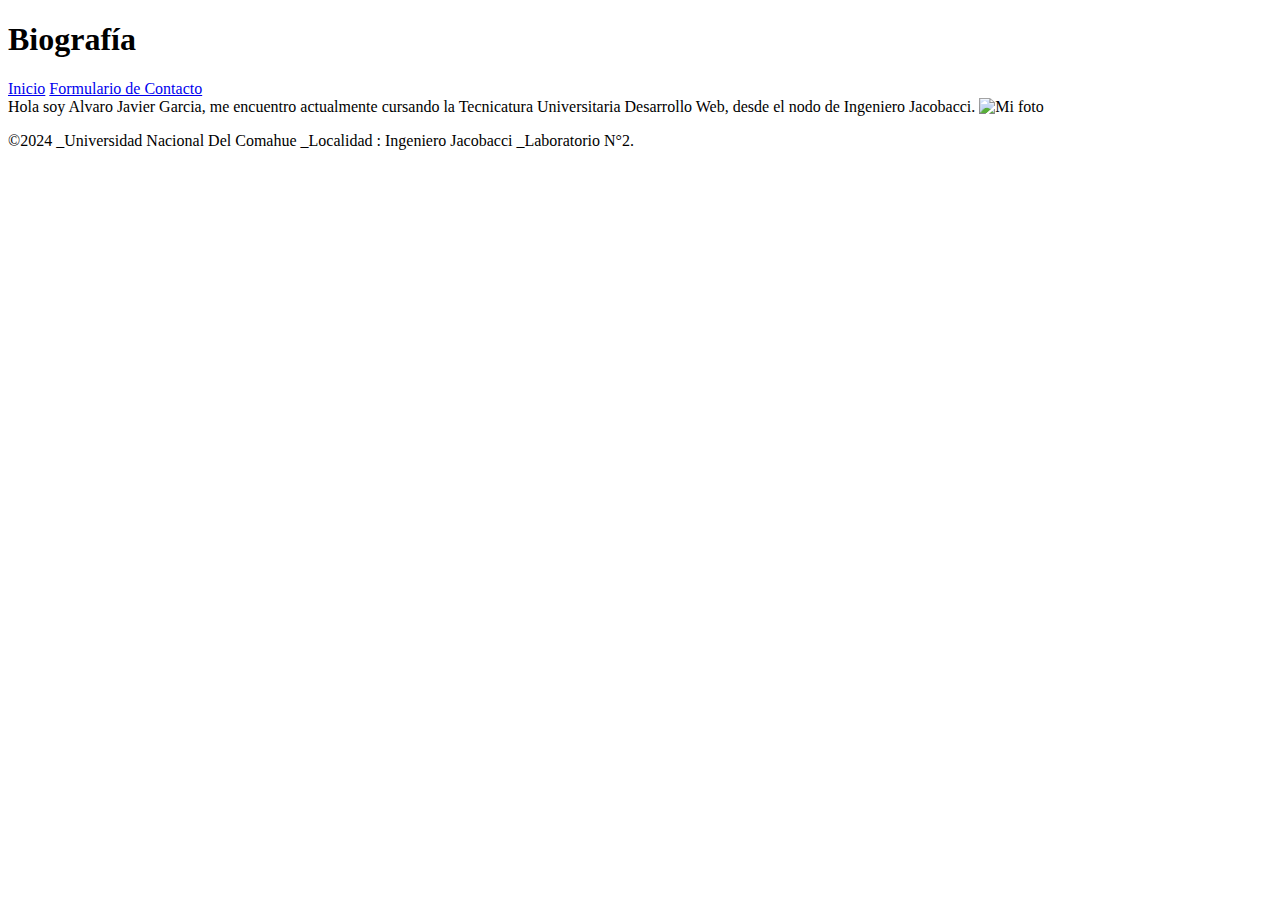
==== acercade.html @ 24ab51d7 "laboratorio4" ====
<!DOCTYPE html>
<html>
<head>
    <title>MI PRIMERA PAGINA</title>
    <link rel="stylesheet" href="styles.css">
</head>
<body>
    <header>
    <h1>Biografía</h1>
        
    </header>
    <nav>
    <a href="index.html">Inicio</a>
    <a href="contacto.html">Formulario de Contacto</a>

    </nav>
    <main>
        Hola soy Alvaro Javier Garcia, me encuentro actualmente cursando la Tecnicatura Universitaria Desarrollo Web, desde el nodo de Ingeniero Jacobacci.

        <img src="img/foto.jpg" alt="Mi foto" width="400" height="400"> <class="mi-imagen">  
        </main>
    <footer>
        <p>&copy;2024 _Universidad Nacional Del Comahue _Localidad : Ingeniero Jacobacci _Laboratorio N°2.</p>
    </footer>
</body>
</html>
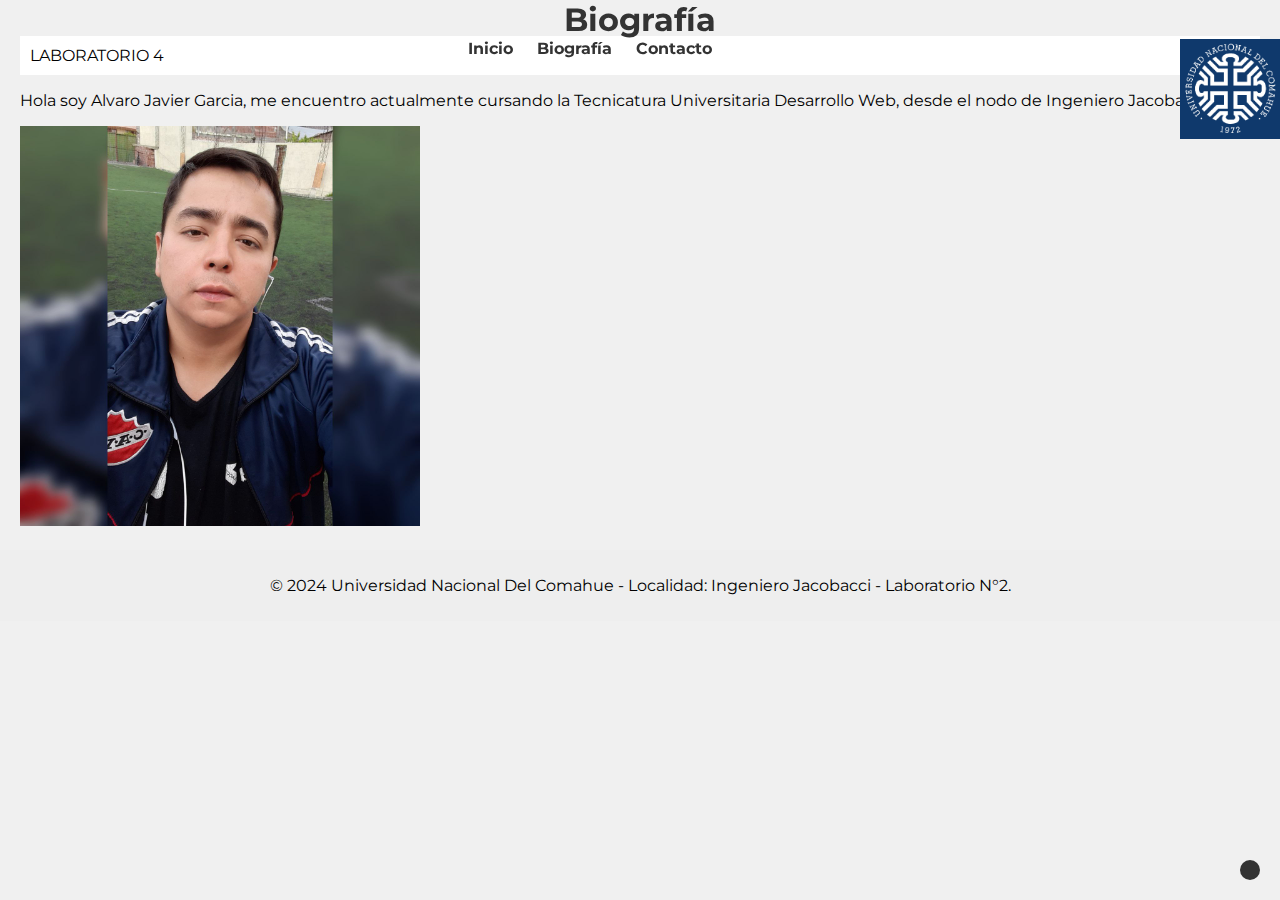
==== commit bc8a5d70: "laboratorio4" ====
--- a/acercade.html
+++ b/acercade.html
@@ -1,26 +1,40 @@
 <!DOCTYPE html>
-<html>
+<html lang="es">
 <head>
-    <title>MI PRIMERA PAGINA</title>
-    <link rel="stylesheet" href="styles.css">
+  <meta charset="UTF-8">
+  <meta name="viewport" content="width=device-width, initial-scale=1.0">
+  <title>Biografía</title>
+  <link rel="stylesheet" href="styles.css">
+  <style>
+
+    @import url('https://fonts.googleapis.com/css2?family=Open+Sans:wght@300;400;700&display=swap');
+  </style>
 </head>
 <body>
-    <header>
+  <header>
     <h1>Biografía</h1>
-        
-    </header>
+    <img id="logo" src="img/logoCurza.png" alt="Logo CURZA">
     <nav>
-    <a href="index.html">Inicio</a>
-    <a href="contacto.html">Formulario de Contacto</a>
-
+      <ul>
+        <li><a href="index.html">Inicio</a></li>
+        <li><a href="acercade.html">Biografía</a></li>
+        <li><a href="contacto.html">Contacto</a></li>
+      </ul>
     </nav>
-    <main>
-        Hola soy Alvaro Javier Garcia, me encuentro actualmente cursando la Tecnicatura Universitaria Desarrollo Web, desde el nodo de Ingeniero Jacobacci.
-
-        <img src="img/foto.jpg" alt="Mi foto" width="400" height="400"> <class="mi-imagen">  
-        </main>
-    <footer>
-        <p>&copy;2024 _Universidad Nacional Del Comahue _Localidad : Ingeniero Jacobacci _Laboratorio N°2.</p>
-    </footer>
+  </header>
+  <main>
+    <section id="acerca-de">
+      <p class="sticky-text">LABORATORIO 4</p>
+      <p>Hola soy Alvaro Javier Garcia, me encuentro actualmente cursando la Tecnicatura Universitaria Desarrollo Web, desde el nodo de Ingeniero Jacobacci.</p>
+      <img src="img/foto.jpg" alt="Mi foto" width="400" height="400">
+    </section>
+  </main>
+  <footer>
+    <p>&copy; 2024 Universidad Nacional Del Comahue - Localidad: Ingeniero Jacobacci - Laboratorio N°2.</p>
+    <a href="#" class="back-to-top">
+      <i class="fas fa-arrow-up"></i>
+    </a>
+  </footer>
+  <script src="script.js"></script>
 </body>
 </html>--- a/styles.css
+++ b/styles.css
@@ -0,0 +1,97 @@
+@import url('https://fonts.googleapis.com/css2?family=Montserrat:wght@400;700&display=swap');
+
+body {
+  font-family: 'Montserrat', Arial, sans-serif; 
+  background-color: #f0f0f0;
+  margin: 0; 
+}
+
+h1 {
+  color: #333;
+  text-align: center;
+  font-size: 2em; 
+  margin: 0; 
+}
+
+#logo {
+  width: 100px;
+  height: 100px;
+  float: right;
+  animation-name: girar;
+  animation-duration: 5s;
+  animation-iteration-count: 1;
+  animation-fill-mode: forwards;
+}
+
+@keyframes girar {
+  from {
+    transform: rotate(0deg);
+  }
+  to {
+    transform: rotate(360deg);
+  }
+}
+
+header {
+    position: fixed;
+    top: 0;
+    left: 0;
+    width: 100%;
+    z-index: 100; 
+  }
+  
+  nav {
+    position: relative;
+    z-index: 99; 
+  }
+
+nav ul {
+  list-style: none; 
+  padding: 0;
+  margin: 0;
+  text-align: center; 
+}
+
+nav li {
+  display: inline-block;
+  margin: 0 10px; 
+}
+
+nav a {
+  text-decoration: none;
+  color: #333;
+  font-weight: bold; 
+}
+
+main {
+  padding: 20px; 
+}
+
+footer {
+  text-align: center;
+  padding: 10px;
+  background-color: #eee; 
+}
+
+#acerca-de .sticky-text {
+    position: sticky;
+    top: 0;
+    background-color: #fff;
+    padding: 10px;
+    z-index: 1;
+}
+
+.back-to-top {
+    position: fixed;
+    bottom: 20px;
+    right: 20px;
+    background-color: #333;
+    color: #fff;
+    padding: 10px;
+    border-radius: 50%;
+    cursor: pointer;
+}
+
+.fas {
+    font-size: 24px;
+}
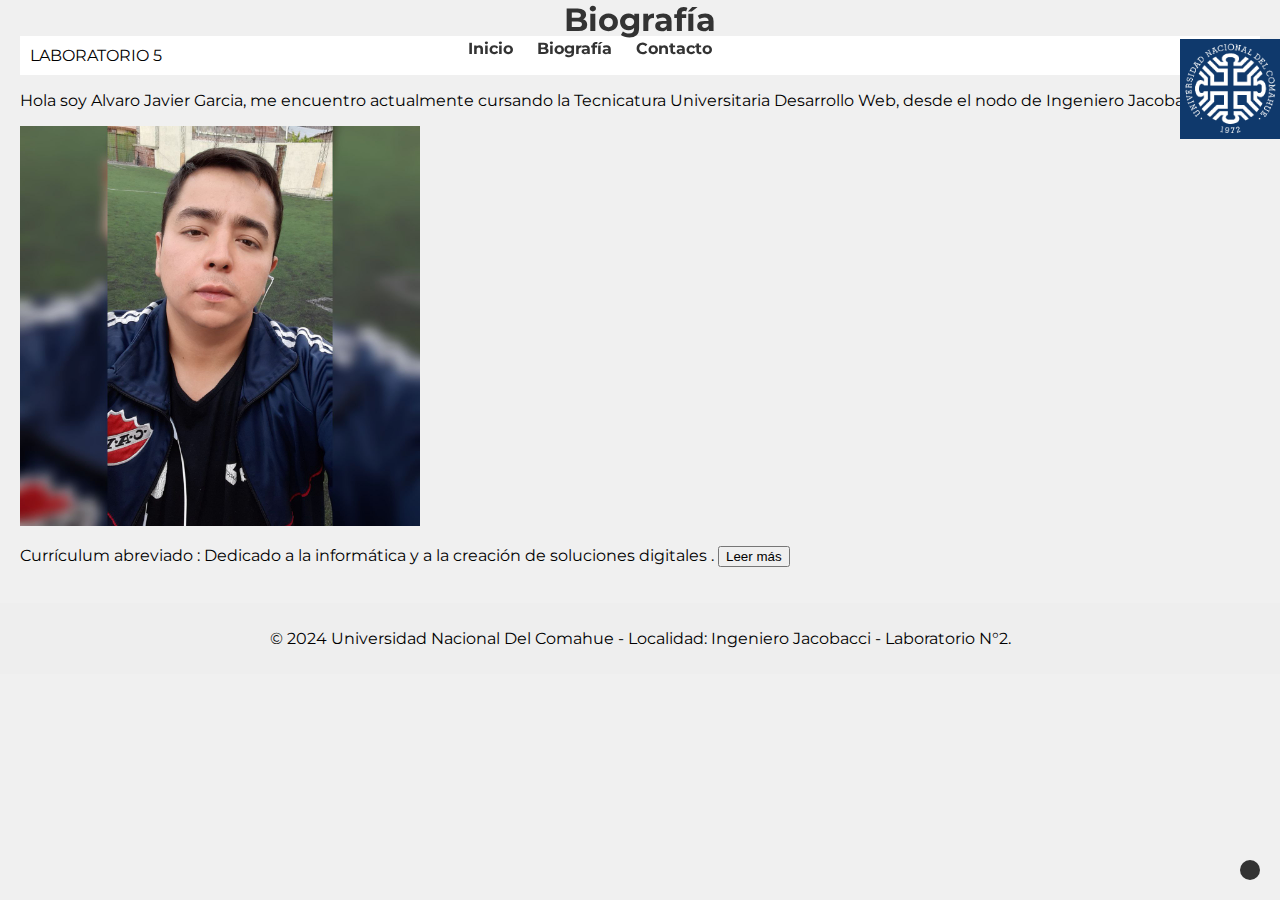
==== commit c4ccce60: "Laboratorio5" ====
--- a/acercade.html
+++ b/acercade.html
@@ -6,8 +6,10 @@
   <title>Biografía</title>
   <link rel="stylesheet" href="styles.css">
   <style>
-
-    @import url('https://fonts.googleapis.com/css2?family=Open+Sans:wght@300;400;700&display=swap');
+      @import url('https://fonts.googleapis.com/css2?family=Open+Sans:wght@300;400;700&display=swap');
+      .cv-completo {
+            display: none; 
+        }
   </style>
 </head>
 <body>
@@ -24,10 +26,48 @@
   </header>
   <main>
     <section id="acerca-de">
-      <p class="sticky-text">LABORATORIO 4</p>
+      <p class="sticky-text">LABORATORIO 5</p>
       <p>Hola soy Alvaro Javier Garcia, me encuentro actualmente cursando la Tecnicatura Universitaria Desarrollo Web, desde el nodo de Ingeniero Jacobacci.</p>
       <img src="img/foto.jpg" alt="Mi foto" width="400" height="400">
     </section>
+        <p> Currículum abreviado : Dedicado a la informática y a la creación de soluciones digitales . 
+          <button id="leer-mas">Leer más</button></p>
+          <div class="cv-completo">
+              <h2>Mi Currículum Vitae:</h2>
+              <p><strong>Extracto profesional: 
+                </strong></p>
+              <ul>
+                  <li>
+                    9 años de trabajo en un canal de televisión y streaming en el que
+                    administraba la operación técnica,realizaba el mantenimiento de las computadoras, el manejo de redes   sociales (Community Manager) y la puesta al aire de los programas. Años: desde el 2012 al 2020. 
+                    _3 años de técnico operativo en empresa ISP en instalación de internet de fibra óptica. Años: desde el 2020 al 2023.</li> </ul>
+              <p><strong>Educación: </strong></p>
+              <ul>
+                  <li>
+                    Nivel Primario: completo egresado de la Escuela N°: 356 en el año 2006.
+                    Nivel Medio: completo Egresado del Centro Educativo De Nivel Secundario N°18 en orientación Perito en Ciencias Agrarias Año 2015.
+                    Actualmente me encuentro cursando dos Tecnicatura en la Universidad Nacional Del Comahue, estas son : desarrollo web y administración en Sistemas y Software Libre.
+                    </li> </ul>
+              <p><strong>Aptitud y conocimientos : </strong></p>
+              <ul>
+                  <li>
+                    Uso de programas de edición de video audio e imagen.
+                    Diseño Técnico Industrial.
+                    Mantenimiento y reparación de computadoras.
+                    Manejo de páginas web y
+                    Redes Sociales.
+                    </li> </ul>    
+              <p><strong>Cursos realizados : </strong></p>
+              <ul>
+                  <li>
+                    DIAGNÓSTICO Y MANTENIMIENTO DE COMPUTADORAS,
+                    DISEÑO TÉCNICO INDUSTRIAL
+                    INSTITUCIÓN QUE LOS OTORGA:
+                    INFORMATIC TRAINING CENTER
+                    AÑO: 2016
+                  </li> </ul>        
+              </div>
+          </section>
   </main>
   <footer>
     <p>&copy; 2024 Universidad Nacional Del Comahue - Localidad: Ingeniero Jacobacci - Laboratorio N°2.</p>
@@ -35,6 +75,16 @@
       <i class="fas fa-arrow-up"></i>
     </a>
   </footer>
-  <script src="script.js"></script>
+
+<script>
+const botonLeerMas = document.getElementById('leer-mas');
+const cvCompleto = document.querySelector('.cv-completo');
+
+botonLeerMas.addEventListener('click', () => {
+    cvCompleto.style.display = 'block';
+    botonLeerMas.style.display = 'none';
+});
+</script>
 </body>
-</html>+</html>
+
